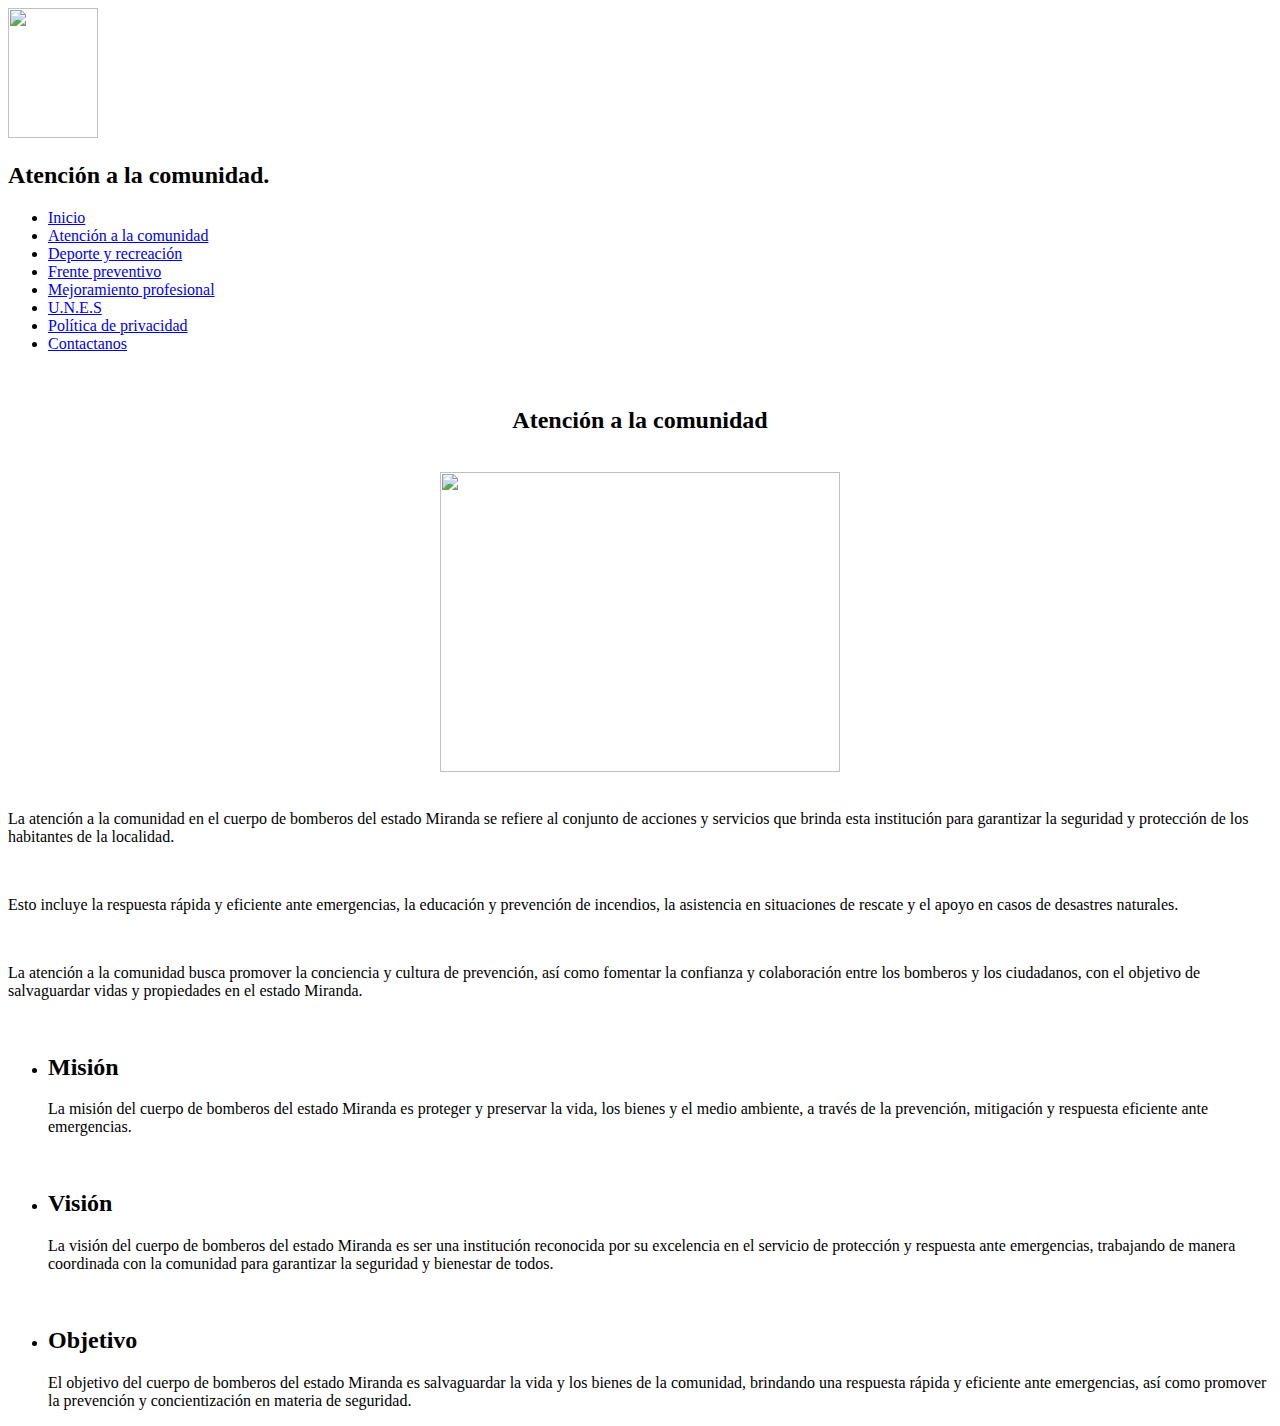
==== atención a la comunidad.html @ 88bbfacc "Seagrega el proyecto" ====
<!DOCTYPE html>
<html lang="es">

<head>
	<meta charset="UTF-8">
	<meta name="viewport" content="width=device-width, initial-scale=1.0">
	<link rel="stylesheet" type="text/css" href="estilo1.css">
	<link href="https://fonts.googleapis.com/css2?family=Bebas+Neue&family=Open+Sans:wght@400;600&display=swap" rel="stylesheet"> 
	<title>Atención a la comunidad.</title>
</head>

<body>
    <header>
        <div class="contenedor-uno">
            <a><img src="../ADRIANA/Logo.png" alt"logotipo" width="90px" height="130px"></a>
            <h2 class="logotipo">Atención a la comunidad.</h2>
        </div>
		<nav id="menu">
			<ul>
			<li><a href="../ADRIANA/Inicio.html">Inicio</a></li>
			<li><a href="../ADRIANA/atención a la comunidad.html">Atención a la comunidad</a></li>
			<li><a href="../ADRIANA/deporte y recreación.html">Deporte y recreación</a></li>
			<li><a href="../ADRIANA/frente preventivo.html">Frente preventivo</a></li>
			<li><a href="../ADRIANA/mejoramiento profesional.html">Mejoramiento profesional</a></li>
			<li><a href="../ADRIANA/unes.html">U.N.E.S</a></li>
			<li><a href="../ADRIANA/política de privacidad.html">Política de privacidad</a></li>
			<li><a href="../ADRIANA/contactanos.html">Contactanos</a></li>
		</ul>

	<div class="texto-con-margen">
	<br>
	<center><h2>Atención a la comunidad</h2></center>
	<br>
	<div><center><img src="C:\Users\hp\Desktop\HOLISTICO BOMBE\img\atencion-a-la-comunidad.jpg"style=”max-width:100%;width:400px;height:300px;”></center></div>

	<br>
		<p>La atención a la comunidad en el cuerpo de bomberos del estado Miranda se refiere al conjunto de acciones y servicios que brinda esta institución para garantizar la seguridad y protección de los habitantes de la localidad.</p>
		<br>
		<p>Esto incluye la respuesta rápida y eficiente ante emergencias, la educación y prevención de incendios, la asistencia en situaciones de rescate y el apoyo en casos de desastres naturales.</p>
		<br>
		<p>La atención a la comunidad busca promover la conciencia y cultura de prevención, así como fomentar la confianza y colaboración entre los bomberos y los ciudadanos, con el objetivo de salvaguardar vidas y propiedades en el estado Miranda.</p>

	<div>
	<ul>
		<br>
		<li><h2> Misión</h2></li>
		<p>La misión del cuerpo de bomberos del estado Miranda es proteger y preservar la vida, los bienes y el medio ambiente, a través de la prevención, mitigación y respuesta eficiente ante emergencias.</p>
		<br>
		<li><h2>Visión</h2></li>
		<p>La visión del cuerpo de bomberos del estado Miranda es ser una institución reconocida por su excelencia en el servicio de protección y respuesta ante emergencias, trabajando de manera coordinada con la comunidad para garantizar la seguridad y bienestar de todos.</p> 
		<br> 
		<li><h2> Objetivo</h2></li>
		<p>El objetivo del cuerpo de bomberos del estado Miranda es salvaguardar la vida y los bienes de la comunidad, brindando una respuesta rápida y eficiente ante emergencias, así como promover la prevención y concientización en materia de seguridad.</p>
	</ul>
</div>

	</div>

	<footer>
		<p></p>
	</footer>

</body>
</html>
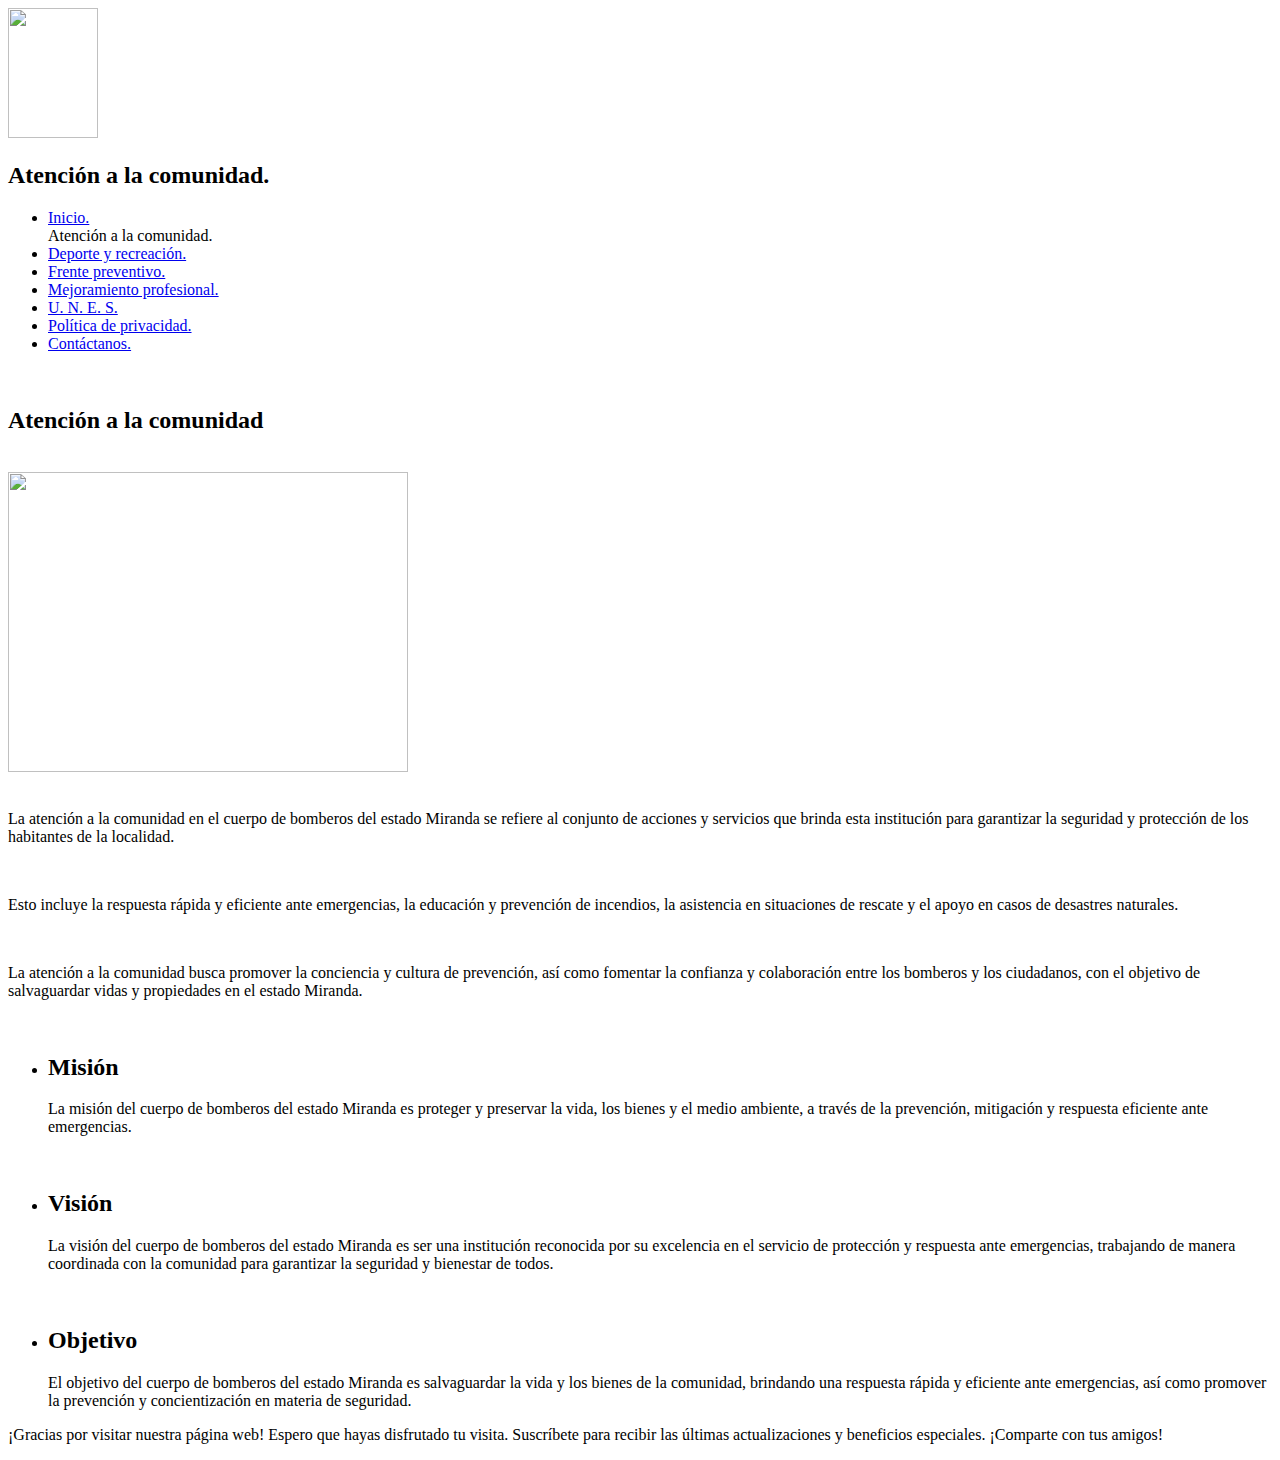
==== commit 2f191cae: "Primeras modificaciones." ====
--- a/atención a la comunidad.html
+++ b/atención a la comunidad.html
@@ -4,61 +4,82 @@
 <head>
 	<meta charset="UTF-8">
 	<meta name="viewport" content="width=device-width, initial-scale=1.0">
-	<link rel="stylesheet" type="text/css" href="estilo1.css">
+	<link rel="stylesheet" type="text/css" href="../ADRIANA/CSS/2-Estilo.css">
 	<link href="https://fonts.googleapis.com/css2?family=Bebas+Neue&family=Open+Sans:wght@400;600&display=swap" rel="stylesheet"> 
 	<title>Atención a la comunidad.</title>
 </head>
 
 <body>
+
     <header>
+
         <div class="contenedor-uno">
-            <a><img src="../ADRIANA/Logo.png" alt"logotipo" width="90px" height="130px"></a>
+            <a><img src="../ADRIANA/Imgs/Logo.png" alt"logotipo" width="90px" height="130px"></a>
             <h2 class="logotipo">Atención a la comunidad.</h2>
         </div>
+
 		<nav id="menu">
 			<ul>
-			<li><a href="../ADRIANA/Inicio.html">Inicio</a></li>
-			<li><a href="../ADRIANA/atención a la comunidad.html">Atención a la comunidad</a></li>
-			<li><a href="../ADRIANA/deporte y recreación.html">Deporte y recreación</a></li>
-			<li><a href="../ADRIANA/frente preventivo.html">Frente preventivo</a></li>
-			<li><a href="../ADRIANA/mejoramiento profesional.html">Mejoramiento profesional</a></li>
-			<li><a href="../ADRIANA/unes.html">U.N.E.S</a></li>
-			<li><a href="../ADRIANA/política de privacidad.html">Política de privacidad</a></li>
-			<li><a href="../ADRIANA/contactanos.html">Contactanos</a></li>
-		</ul>
+				<li><a href="../ADRIANA/1-Inicio.html">Inicio.</a></li>
+				<a class="activo">Atención a la comunidad.</a>
+				<li><a href="../ADRIANA/deporte y recreación.html">Deporte y recreación.</a></li>
+				<li><a href="../ADRIANA/frente preventivo.html">Frente preventivo.</a></li>
+				<li><a href="../ADRIANA/mejoramiento profesional.html">Mejoramiento profesional.</a></li>
+				<li><a href="../ADRIANA/unes.html">U. N. E. S.</a></li>
+				<li><a href="../ADRIANA/política de privacidad.html">Política de privacidad.</a></li>
+				<li><a href="../ADRIANA/contactanos.html">Contáctanos.</a></li>
+			</ul>
+		</nav>
 
-	<div class="texto-con-margen">
-	<br>
-	<center><h2>Atención a la comunidad</h2></center>
-	<br>
-	<div><center><img src="C:\Users\hp\Desktop\HOLISTICO BOMBE\img\atencion-a-la-comunidad.jpg"style=”max-width:100%;width:400px;height:300px;”></center></div>
+	</header>
 
-	<br>
-		<p>La atención a la comunidad en el cuerpo de bomberos del estado Miranda se refiere al conjunto de acciones y servicios que brinda esta institución para garantizar la seguridad y protección de los habitantes de la localidad.</p>
-		<br>
-		<p>Esto incluye la respuesta rápida y eficiente ante emergencias, la educación y prevención de incendios, la asistencia en situaciones de rescate y el apoyo en casos de desastres naturales.</p>
-		<br>
-		<p>La atención a la comunidad busca promover la conciencia y cultura de prevención, así como fomentar la confianza y colaboración entre los bomberos y los ciudadanos, con el objetivo de salvaguardar vidas y propiedades en el estado Miranda.</p>
+	<main>
+		
+		<div class="contenido">
+		
+			<br>
+			<h2>Atención a la comunidad</h2>
+			<br>
+		
+			<div>
+				<img src="../ADRIANA/Imgs/atencion-a-la-comunidad.jpg" style="max-width:100%;width:400px;height:300px;">
+			</div>
 
-	<div>
-	<ul>
-		<br>
-		<li><h2> Misión</h2></li>
-		<p>La misión del cuerpo de bomberos del estado Miranda es proteger y preservar la vida, los bienes y el medio ambiente, a través de la prevención, mitigación y respuesta eficiente ante emergencias.</p>
-		<br>
-		<li><h2>Visión</h2></li>
-		<p>La visión del cuerpo de bomberos del estado Miranda es ser una institución reconocida por su excelencia en el servicio de protección y respuesta ante emergencias, trabajando de manera coordinada con la comunidad para garantizar la seguridad y bienestar de todos.</p> 
-		<br> 
-		<li><h2> Objetivo</h2></li>
-		<p>El objetivo del cuerpo de bomberos del estado Miranda es salvaguardar la vida y los bienes de la comunidad, brindando una respuesta rápida y eficiente ante emergencias, así como promover la prevención y concientización en materia de seguridad.</p>
-	</ul>
-</div>
+			<br>
+			<p>La atención a la comunidad en el cuerpo de bomberos del estado Miranda se refiere al conjunto de acciones y servicios que brinda esta institución para garantizar la seguridad y protección de los habitantes de la localidad.</p>
+			<br>
+			<p>Esto incluye la respuesta rápida y eficiente ante emergencias, la educación y prevención de incendios, la asistencia en situaciones de rescate y el apoyo en casos de desastres naturales.</p>
+			<br>
+			<p>La atención a la comunidad busca promover la conciencia y cultura de prevención, así como fomentar la confianza y colaboración entre los bomberos y los ciudadanos, con el objetivo de salvaguardar vidas y propiedades en el estado Miranda.</p>
 
-	</div>
+			<div>
+
+				<ul>
+
+					<br>
+					<li><h2> Misión</h2></li>
+					<p>La misión del cuerpo de bomberos del estado Miranda es proteger y preservar la vida, los bienes y el medio ambiente, a través de la prevención, mitigación y respuesta eficiente ante emergencias.</p>
+					<br>
+
+					<li><h2>Visión</h2></li>
+					<p>La visión del cuerpo de bomberos del estado Miranda es ser una institución reconocida por su excelencia en el servicio de protección y respuesta ante emergencias, trabajando de manera coordinada con la comunidad para garantizar la seguridad y bienestar de todos.</p> 
+					<br> 
+
+					<li><h2> Objetivo</h2></li>
+					<p>El objetivo del cuerpo de bomberos del estado Miranda es salvaguardar la vida y los bienes de la comunidad, brindando una respuesta rápida y eficiente ante emergencias, así como promover la prevención y concientización en materia de seguridad.</p>
+				
+				</ul>
+
+			</div>
+
+		</div>
+
+	</main>
 
 	<footer>
-		<p></p>
-	</footer>
+		<p>¡Gracias por visitar nuestra página web! Espero que hayas disfrutado tu visita. Suscríbete para recibir las últimas actualizaciones y beneficios especiales. ¡Comparte con tus amigos!</p>
+ 	</footer>
 
 </body>
+
 </html>